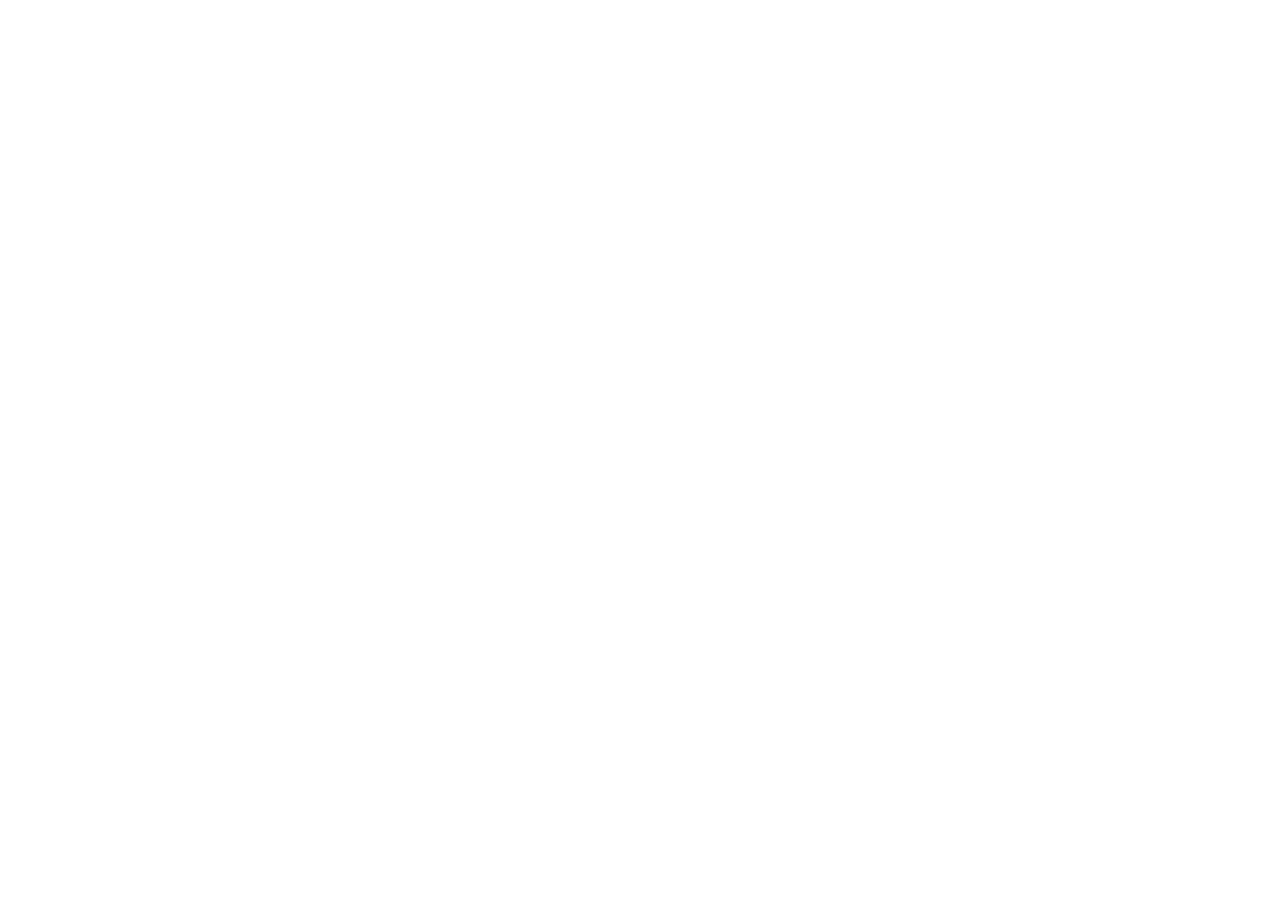
==== index.html @ 200817de "refactor: add main container (Fr, Sep 15, 2023 18:35:40 PM)" ====
<!DOCTYPE html>
<html lang="en">
<head>
    <meta charset="UTF-8">
    <meta name="viewport" content="width=device-width, initial-scale=1.0">
    <link rel="stylesheet" href="../cssMemeSlider/css/style.css">
    <title>Document</title>
</head>
<body>
    <div class="container">

    </div>
</body>
</html>
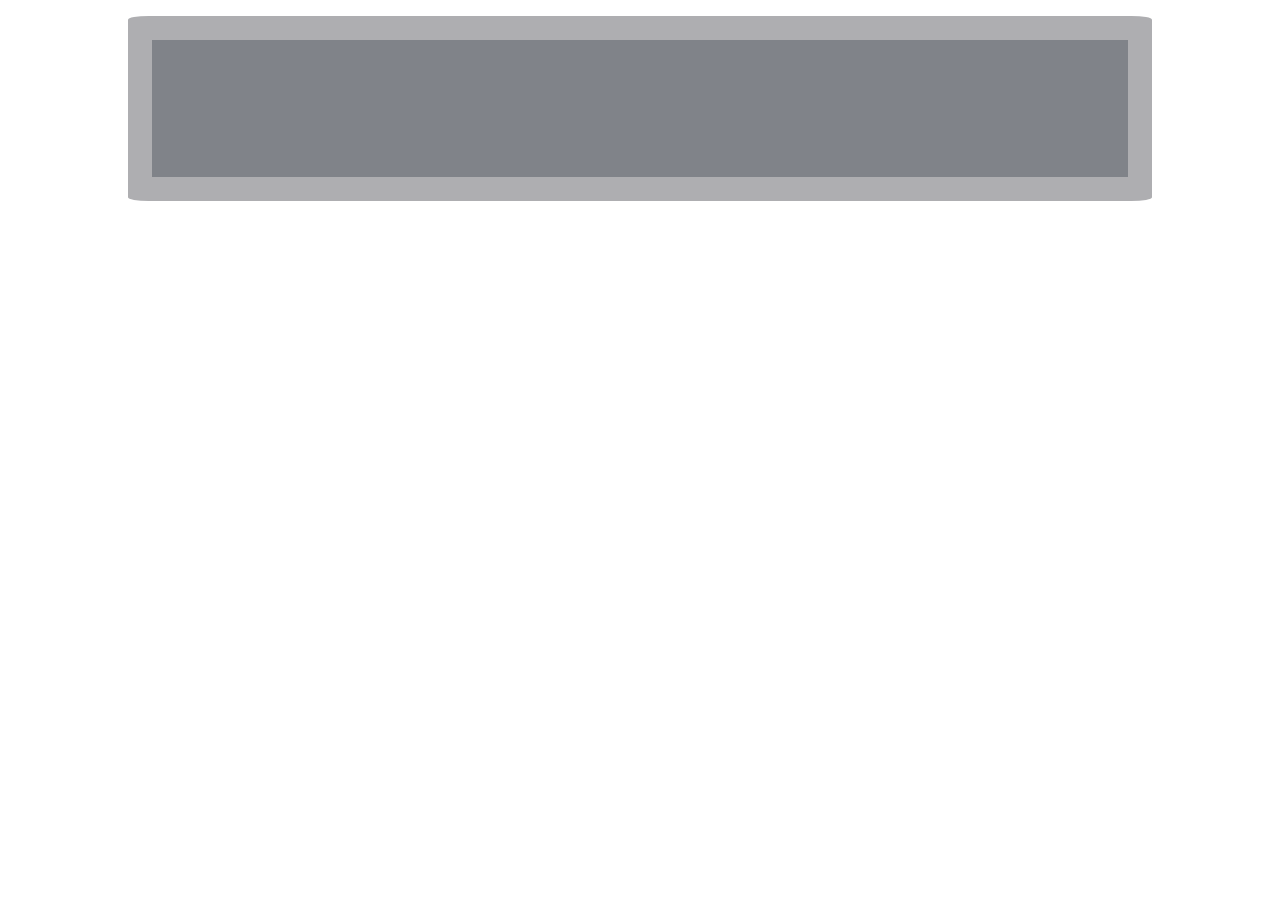
==== commit 0b8ae6a8: "refactor: add container__content (Fr, Sep 15, 2023 18:40:41 PM)" ====
--- a/index.html
+++ b/index.html
@@ -3,12 +3,14 @@
 <head>
     <meta charset="UTF-8">
     <meta name="viewport" content="width=device-width, initial-scale=1.0">
-    <link rel="stylesheet" href="../cssMemeSlider/css/style.css">
+    <link rel="stylesheet" href="../css/style.css">
     <title>Document</title>
 </head>
 <body>
     <div class="container">
-
+        <div class="container__content"> 
+            
+        </div>
     </div>
 </body>
 </html>--- a/css/style.css
+++ b/css/style.css
@@ -0,0 +1,25 @@
+body {
+    max-width: 1024px;
+    margin: 0 auto;
+}
+.container{
+    width: inherit;
+    height: fit-content;
+    background-color: #808389;
+    border: 1.5em solid rgba(214, 211, 211, 0.534);
+    margin: 0 auto;
+    border-radius: 2%;
+    box-sizing: border-box;
+    margin-top: 1em;
+}
+
+.container__content{
+    display: flex;
+    flex-direction: column;
+    width: 70%;
+    margin: 0 auto;
+    overflow: hidden;
+    gap: 2vh;
+    margin-top: 7%;
+    margin-bottom: 7%;
+}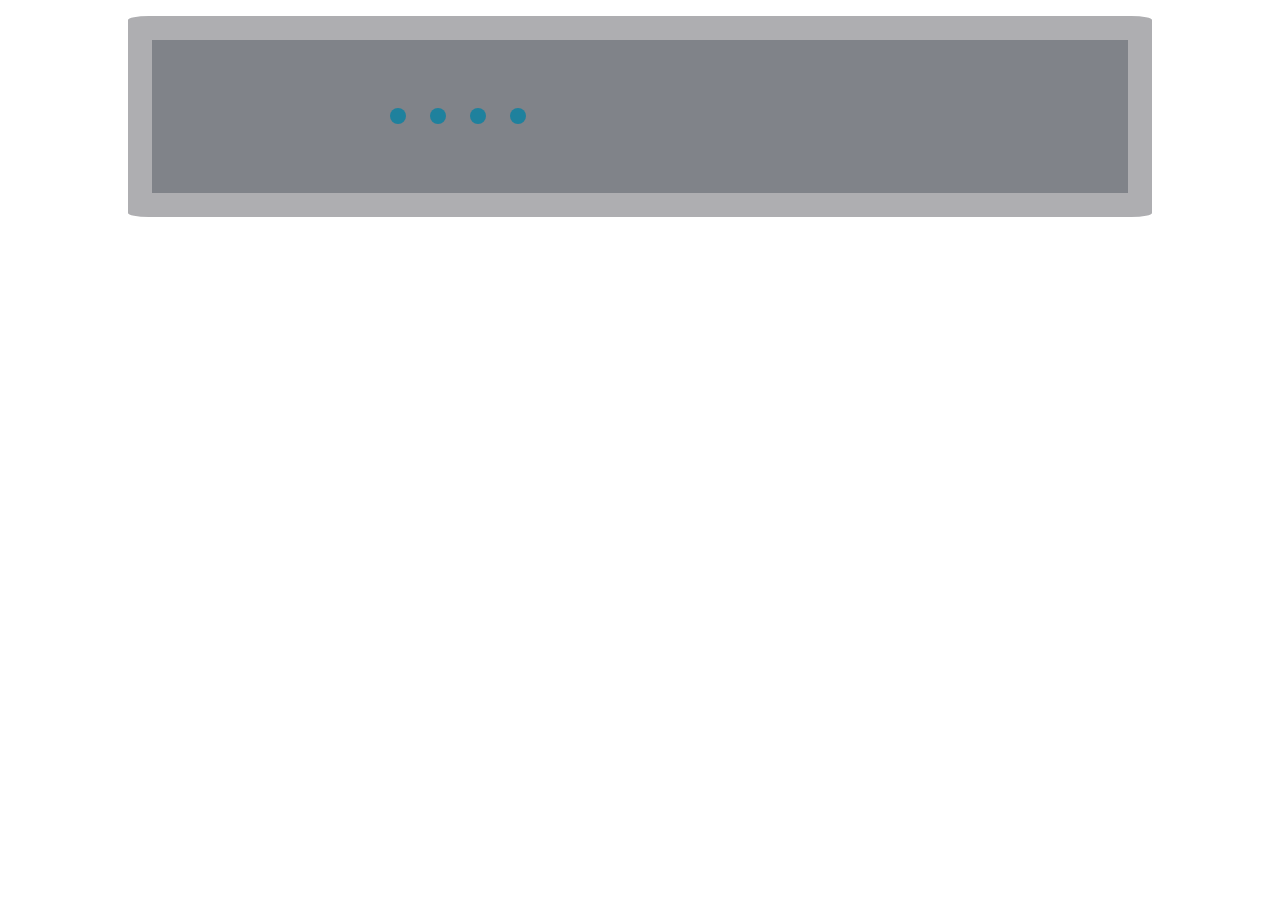
==== commit 0c34a038: "refactor: add control points (Fr, Sep 15, 2023 19:04:05 PM)" ====
--- a/index.html
+++ b/index.html
@@ -9,6 +9,19 @@
 <body>
     <div class="container">
         <div class="container__content"> 
+            <input type="radio" name="slider" id="slider1" class="input__checked" checked >
+            <input type="radio" name="slider" id="slider2" class="input__checked">
+            <input type="radio" name="slider" id="slider3" class="input__checked">
+            <input type="radio" name="slider" id="slider4" class="input__checked">
+
+            <div class="block">
+                <div class="controls">
+                    <label for="slider1" class="slider1__checked"><div></div></label>
+                    <label for="slider2" class="slider2__checked"><div></div></label>
+                    <label for="slider3" class="slider3__checked"><div></div></label>
+                    <label for="slider4" class="slider4__checked"><div></div></label>
+                </div>
+            </div>
             
         </div>
     </div>
--- a/css/style.css
+++ b/css/style.css
@@ -22,4 +22,41 @@
     gap: 2vh;
     margin-top: 7%;
     margin-bottom: 7%;
+}
+
+input{
+    display: none;
+}
+
+.block{
+    display: grid;
+    grid-template-columns: 1fr 1fr 1fr;
+    gap: 2vh 0;
+}
+
+.controls {
+    width: 100%;
+    height: 1em;
+    display: flex;
+    flex-direction: row;
+    justify-content: end;
+    gap: 1.5em;
+}
+
+.controls div {
+    width: 1.6em;
+    height: 1.6em;
+    margin-top: -0.8em;
+    margin-left: -0.8em;
+    padding: 0.5em;
+}
+
+.controls  label{
+    display: block;
+    box-sizing:border-box;
+    height: 1em;
+    width: 1em;
+    border-radius: 1em;
+    background-color: #0280a3c5;
+    cursor: pointer;   
 }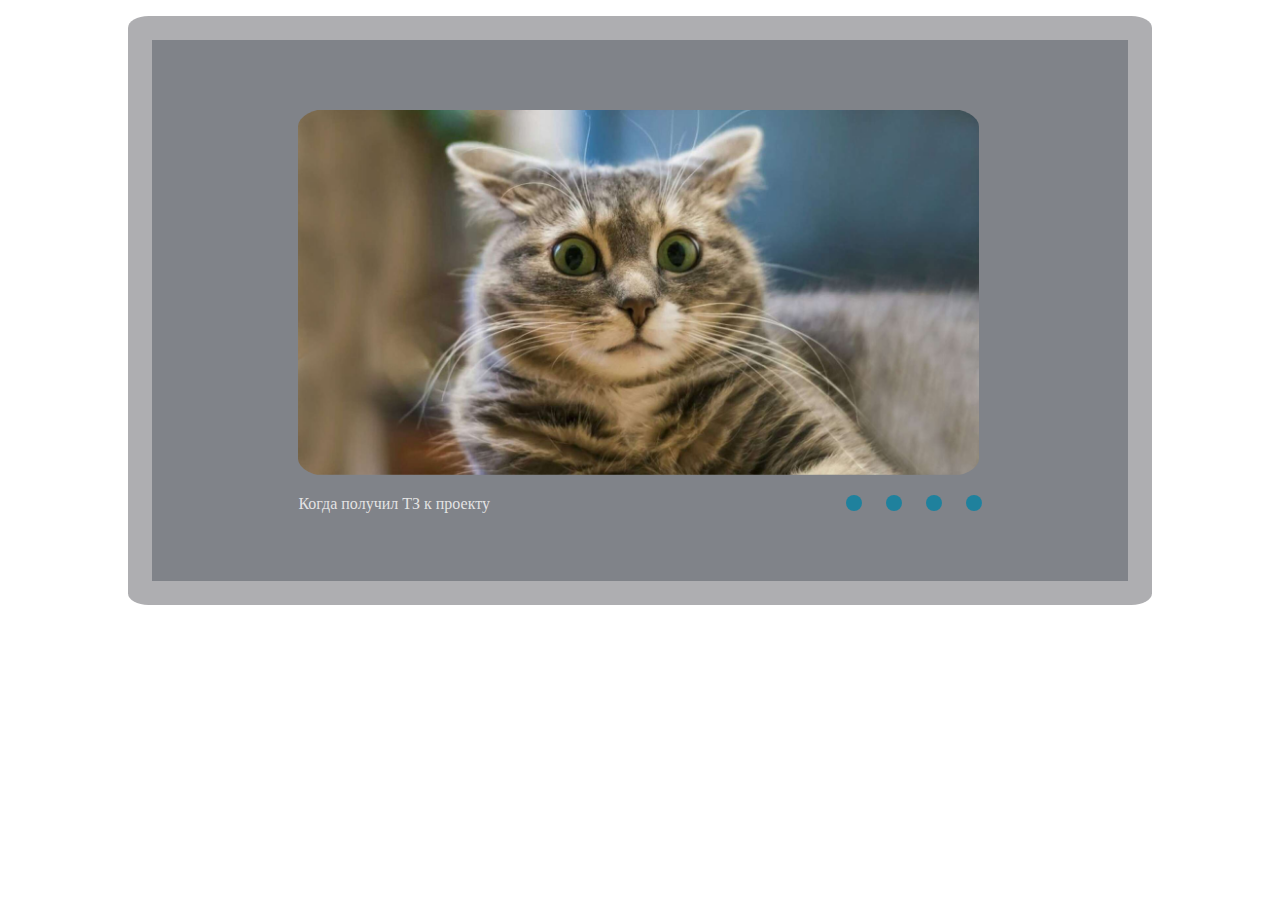
==== commit 27ff0fff: "refactor: add images, text (Sat, Sep 16, 2023 17:22:42 PM)" ====
--- a/index.html
+++ b/index.html
@@ -14,7 +14,31 @@
             <input type="radio" name="slider" id="slider3" class="input__checked">
             <input type="radio" name="slider" id="slider4" class="input__checked">
 
+            <div class="slides">
+                <div class="slides__image">
+                    <div class="image">
+                        <img src="../img/кот_1.png" alt="cat1"  id="slider1">
+                    </div>
+                    <div class="image">
+                        <img src="../img/кот_2.png" alt="cat2" id="slider2"> 
+                    </div>
+                    <div class="image">
+                        <img src="../img/кот_3.png" alt="cat3" id="slider3">
+                    </div>
+                    <div class="image">
+                        <img src="../img/кот_4.png" alt="cat4" id="slider4" > 
+                    </div> 
+                </div> 
+            </div>
+
             <div class="block">
+                <div class="slides__text">
+                    <label for="slider1">Когда получил ТЗ к проекту</label>
+                    <label for="slider2">Сделал проект</label>
+                    <label for="slider3">В походе с хозяйкой</label>
+                    <label for="slider4">Мамке помогаю на корм зарабатывать</label>
+                </div>
+
                 <div class="controls">
                     <label for="slider1" class="slider1__checked"><div></div></label>
                     <label for="slider2" class="slider2__checked"><div></div></label>
--- a/css/style.css
+++ b/css/style.css
@@ -28,10 +28,52 @@
     display: none;
 }
 
+.slides {
+    display: flex;
+    flex-direction: column;
+    width: 400%;
+    height: fit-content;
+    margin: 0 auto;   
+    overflow: hidden;
+}
+
+.slides__image {
+    display: flex;
+    flex-direction: row;
+}
+
+.image {
+    width: 100%;
+    
+    padding-right: 0.1%;
+}
+
+img {
+    width: 100%;
+    height: 100%;
+    object-fit: contain;
+    border-radius: 5%;
+}
+
 .block{
     display: grid;
     grid-template-columns: 1fr 1fr 1fr;
     gap: 2vh 0;
+}
+
+.slides__text {
+    display: flex;
+    flex-direction: row;
+    grid-column-start: span 2;
+    overflow: hidden;
+    width: 600%; 
+}
+
+.slides__text label{
+    display: block;
+    width: inherit;
+    color: rgba(252, 251, 250, 0.813)
+    
 }
 
 .controls {
@@ -59,4 +101,5 @@
     border-radius: 1em;
     background-color: #0280a3c5;
     cursor: pointer;   
-}+}
+
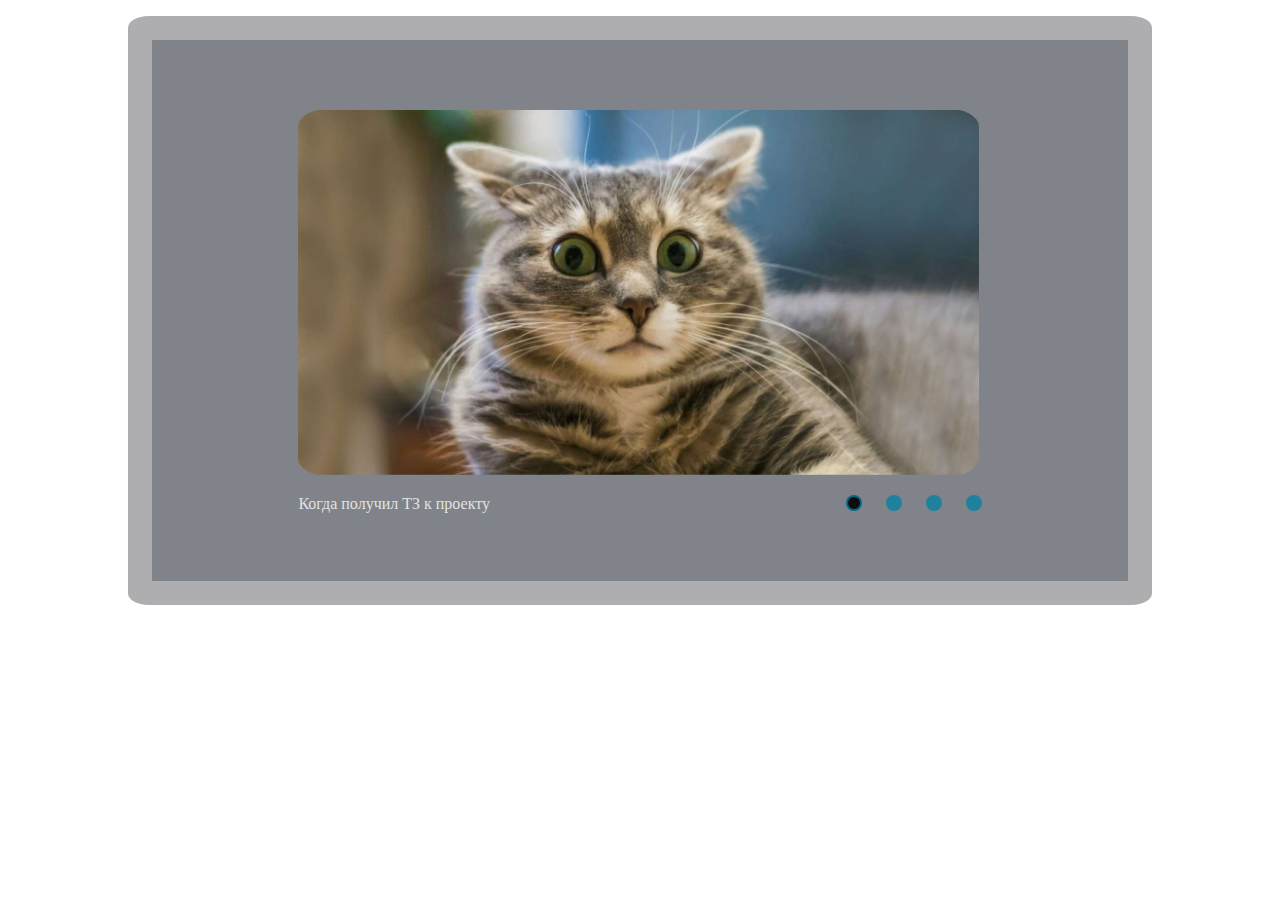
==== commit 501d9db8: "feat: add Mobile version slider (Sat, Sep 16, 2023 21:48:07 PM)" ====
--- a/index.html
+++ b/index.html
@@ -34,8 +34,8 @@
             <div class="block">
                 <div class="slides__text">
                     <label for="slider1">Когда получил ТЗ к проекту</label>
-                    <label for="slider2">Сделал проект</label>
-                    <label for="slider3">В походе с хозяйкой</label>
+                    <label for="slider2">Когда сдал проект</label>
+                    <label for="slider3">Мамку на отдых вывез</label>
                     <label for="slider4">Мамке помогаю на корм зарабатывать</label>
                 </div>
 
--- a/css/style.css
+++ b/css/style.css
@@ -103,3 +103,151 @@
     cursor: pointer;   
 }
 
+/* Состояние label */
+
+/*label:checked*/
+
+#slider1:checked ~ .block .controls .slider1__checked{
+    background-color: #0c0c0c;
+    border: 0.15em solid #0280a3c5;
+}
+
+#slider1:checked ~ .block .controls .slider1__checked:hover{
+    background-color: #0c0c0c;
+    border: 0.15em solid white;
+}
+
+#slider2:checked ~ .block .controls .slider2__checked{
+    background-color: #0c0c0c;
+    border: 0.15em solid #0280a3c5;
+}
+
+#slider2:checked ~ .block .controls .slider2__checked:hover{
+    background-color: #0c0c0c;
+    border: 0.15em solid white;
+}
+
+#slider3:checked ~ .block .controls .slider3__checked{
+    background-color: #0c0c0c;
+    border: 0.15em solid #0280a3c5;
+}
+
+#slider3:checked ~ .block .controls .slider3__checked:hover{
+    background-color: #0c0c0c;
+    border: 0.15em solid white;
+}
+
+#slider4:checked ~ .block .controls .slider4__checked{
+    background-color: #0c0c0c;
+    border: 0.15em solid #0280a3c5;
+}
+
+#slider4:checked ~ .block .controls .slider4__checked:hover{
+    background-color: #0c0c0c;
+    border: 0.15em solid white;
+}
+
+/*label:hover*/
+
+#slider1:hover ~ .block .controls .slider1__checked{
+    background-color: #ffffff; 
+}
+
+#slider2:hover ~ .block .controls .slider2__checked{
+    background-color: #ffffff; 
+}
+
+#slider3:hover ~ .block .controls .slider3__checked{
+    background-color: #ffffff; 
+}
+
+#slider4:hover ~ .block .controls .slider4__checked{
+    background-color: #ffffff; 
+}
+
+/*label:active*/
+
+#slider1:active ~ .block .controls .slider1__checked{
+    background-color: #eff0b2e0; 
+}
+
+#slider2:active ~ .block .controls .slider2__checked{
+    background-color: #eff0b2e0;
+}
+
+#slider3:active ~ .block .controls .slider3__checked{
+    background-color: #eff0b2e0;
+}
+
+#slider4:active ~ .block .controls .slider4__checked{
+    background-color: #eff0b2e0;
+}
+
+
+
+/* Change image with animation */
+
+#slider1:checked ~ .slides {
+    margin-left: 0%;
+    transition:all 0.5s ease;
+}
+
+#slider2:checked ~ .slides {
+    margin-left: -100%;
+    transition: all 0.5s ease;
+}
+
+#slider3:checked ~ .slides {
+    margin-left: -200%;
+    transition: all 0.5s ease;
+}
+
+#slider4:checked ~ .slides {
+    margin-left: -300%;
+    transition: all 0.5s ease;
+}
+
+
+ /* Change text with animation */
+
+#slider1:checked ~ .block .slides__text  {
+    margin-left: 0%;
+    transition:all 0.5s ease;
+}
+
+#slider2:checked ~ .block .slides__text {
+    margin-left: -150%;
+    transition: all 0.5s ease;
+}
+
+#slider3:checked ~ .block .slides__text {
+   
+    margin-left: -300%;
+    transition: all 0.5s ease;
+}
+
+#slider4:checked ~ .block .slides__text  {
+    margin-left: -450%;
+    transition: all 0.5s ease;
+}
+
+/* Mobile version */
+
+@media(max-width: 768px){
+    .block{
+        grid-template-rows: 1fr 1fr ;
+        grid-template-columns: 1fr 1fr 1fr;
+    }
+
+    .controls {
+        margin-top: 0.5em;
+        grid-row: 1;
+        grid-column-start: 2;
+        justify-content: space-between;
+    }
+
+    .slides__text{
+        grid-row: 2;
+    }
+}
+
